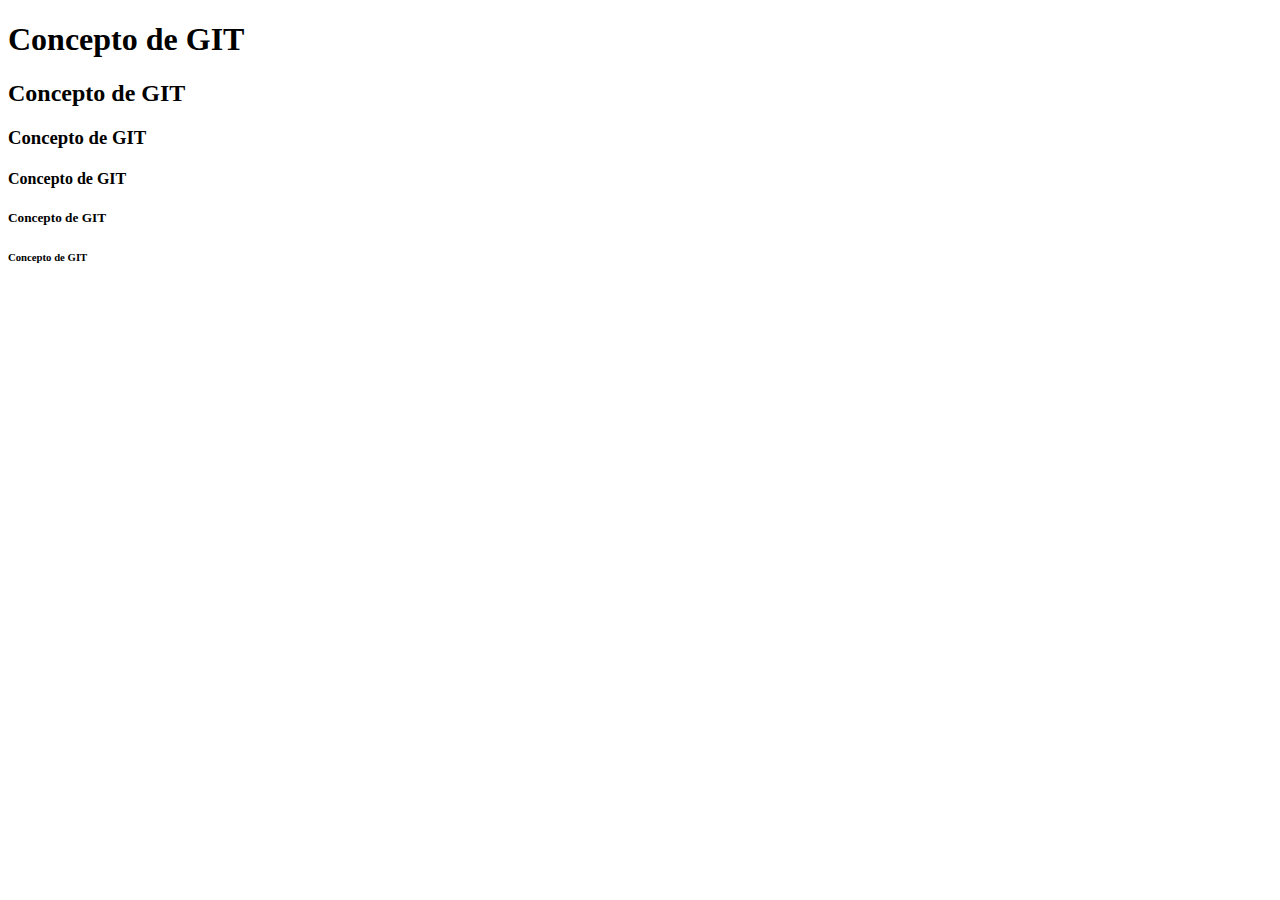
==== index.html @ f1fbc1c4 "se creo style.css y script.js" ====
<!DOCTYPE html>
<html lang="en">
  <head>
    <meta charset="UTF-8">
    <meta http-equiv="X-UA-Compatible" content="IE=edge">
    <meta name="viewport" content="width=device-width, initial-scale=1.0">
    <title>Iniciando con GIT</title>
  </head>
       <body>
        <h1>Concepto de GIT</h1>
        <h2>Concepto de GIT</h2>
        <h3>Concepto de GIT</h3>
        <h4>Concepto de GIT</h4>
        <h5>Concepto de GIT</h5>
        <h6>Concepto de GIT</h6>

       </body>
       
</html>
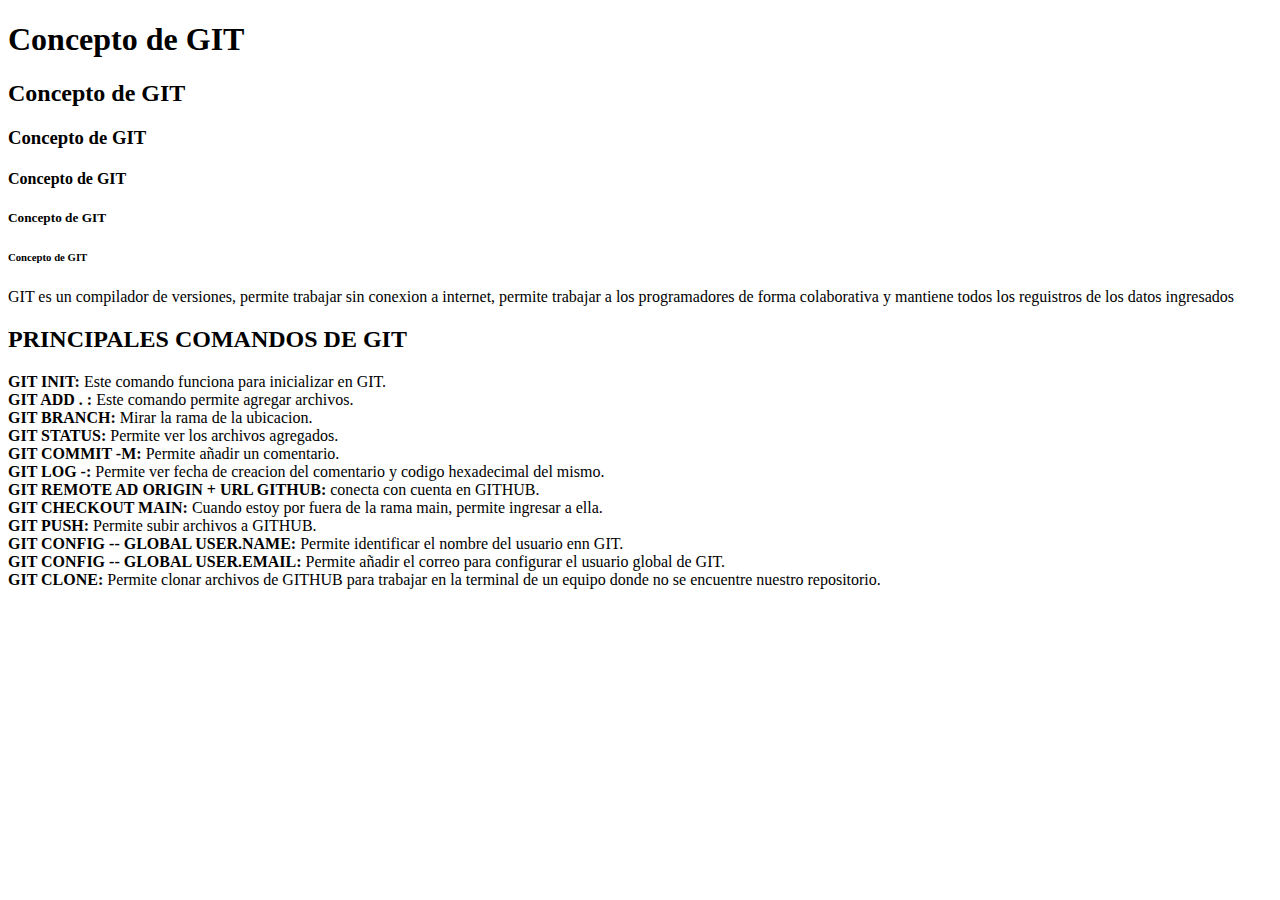
==== commit 29b1214b: "Se agrego los tipos de comandos de GIT" ====
--- a/index.html
+++ b/index.html
@@ -13,7 +13,22 @@
         <h4>Concepto de GIT</h4>
         <h5>Concepto de GIT</h5>
         <h6>Concepto de GIT</h6>
-
+       
+         <p>GIT es un compilador de versiones, permite trabajar sin conexion a internet, permite trabajar a los programadores de forma colaborativa y mantiene todos los reguistros de los datos ingresados</p>
+        <h2>PRINCIPALES COMANDOS DE GIT</h2>
+        <ul></ul>
+        <li><strong>GIT INIT:</strong> Este comando funciona para inicializar en GIT.</li>
+        <li><strong>GIT ADD . :</strong> Este comando permite agregar archivos.</li>
+        <li><strong>GIT BRANCH:</strong> Mirar la rama de la ubicacion.</li>
+        <li><strong>GIT STATUS:</strong> Permite ver los archivos agregados.</li>
+        <li><strong>GIT COMMIT -M:</strong> Permite añadir un comentario.</li>
+        <li><strong>GIT LOG -:</strong> Permite ver fecha de creacion del comentario y codigo hexadecimal del mismo.</li>
+        <li><strong>GIT REMOTE AD ORIGIN + URL GITHUB:</strong> conecta con cuenta en GITHUB.</li>
+        <li><strong>GIT CHECKOUT MAIN:</strong> Cuando estoy por fuera de la rama main, permite ingresar a ella.</li>
+        <li><strong>GIT PUSH:</strong> Permite subir archivos a GITHUB.</li>
+        <li><strong>GIT CONFIG -- GLOBAL USER.NAME:</strong> Permite identificar el nombre del usuario enn GIT.</li>
+        <li><strong>GIT CONFIG -- GLOBAL USER.EMAIL:</strong> Permite añadir el correo para configurar el usuario global de GIT.</li>
+        <li><strong>GIT CLONE:</strong> Permite clonar archivos de GITHUB para trabajar en la terminal de un equipo donde no se encuentre nuestro repositorio.</li>
        </body>
        
 </html>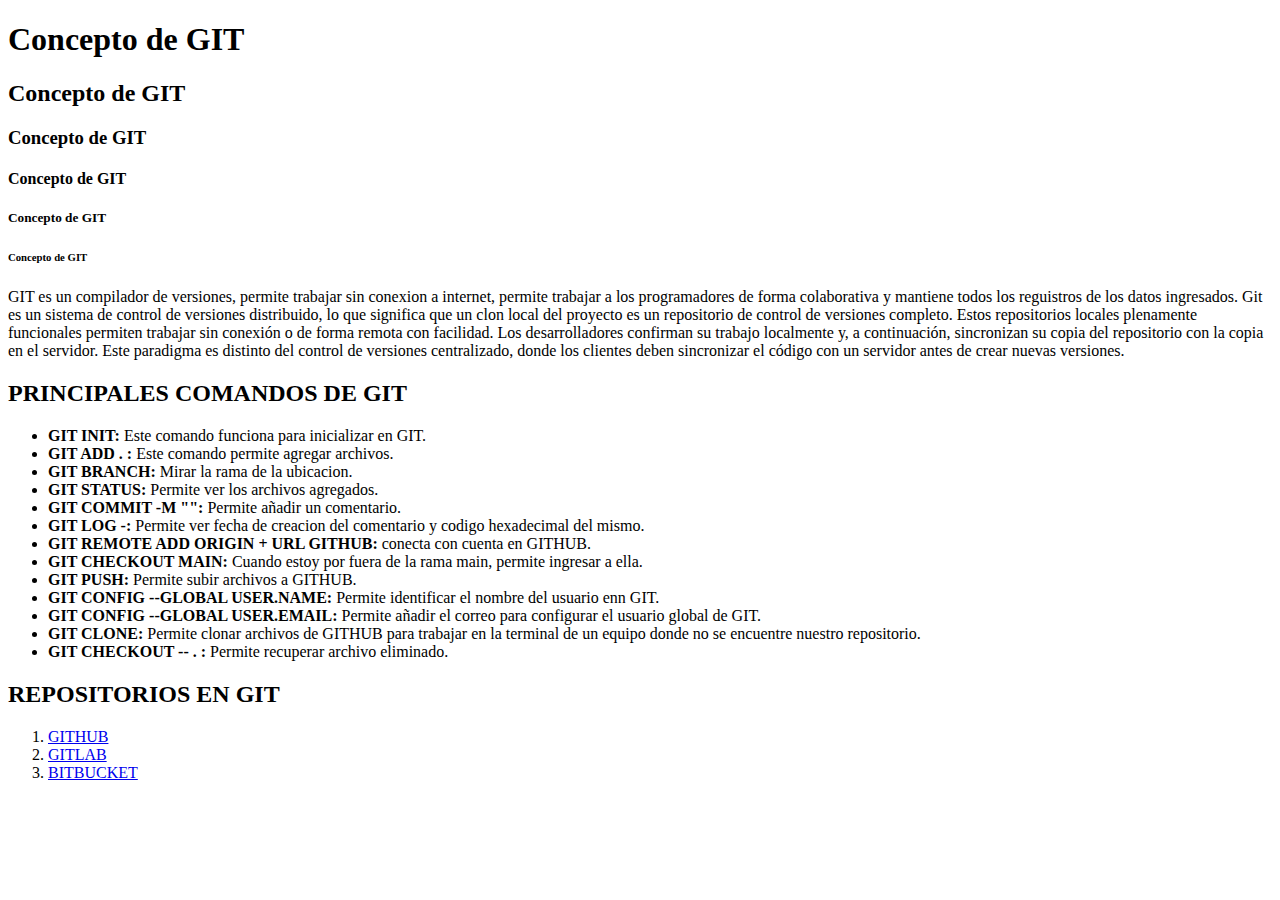
==== commit 34cab1a5: "Se agrega el comando de recuperacion de archivos eliminados" ====
--- a/index.html
+++ b/index.html
@@ -14,21 +14,38 @@
         <h5>Concepto de GIT</h5>
         <h6>Concepto de GIT</h6>
        
-         <p>GIT es un compilador de versiones, permite trabajar sin conexion a internet, permite trabajar a los programadores de forma colaborativa y mantiene todos los reguistros de los datos ingresados</p>
+         <p>GIT es un compilador de versiones, permite trabajar sin conexion a internet, permite 
+          trabajar a los programadores de forma colaborativa y mantiene todos los reguistros de 
+          los datos ingresados.
+          Git es un sistema de control de versiones distribuido, lo que significa que un clon 
+          local del proyecto es un repositorio de control de versiones completo. Estos repositorios 
+          locales plenamente funcionales permiten trabajar sin conexión o de forma remota con 
+          facilidad. Los desarrolladores confirman su trabajo localmente y, a continuación, 
+          sincronizan su copia del repositorio con la copia en el servidor. Este paradigma es 
+          distinto del control de versiones centralizado, donde los clientes deben sincronizar 
+          el código con un servidor antes de crear nuevas versiones.</p>
         <h2>PRINCIPALES COMANDOS DE GIT</h2>
-        <ul></ul>
+        <ul>
         <li><strong>GIT INIT:</strong> Este comando funciona para inicializar en GIT.</li>
         <li><strong>GIT ADD . :</strong> Este comando permite agregar archivos.</li>
         <li><strong>GIT BRANCH:</strong> Mirar la rama de la ubicacion.</li>
         <li><strong>GIT STATUS:</strong> Permite ver los archivos agregados.</li>
-        <li><strong>GIT COMMIT -M:</strong> Permite añadir un comentario.</li>
+        <li><strong>GIT COMMIT -M "":</strong> Permite añadir un comentario.</li>
         <li><strong>GIT LOG -:</strong> Permite ver fecha de creacion del comentario y codigo hexadecimal del mismo.</li>
-        <li><strong>GIT REMOTE AD ORIGIN + URL GITHUB:</strong> conecta con cuenta en GITHUB.</li>
+        <li><strong>GIT REMOTE ADD ORIGIN + URL GITHUB:</strong> conecta con cuenta en GITHUB.</li>
         <li><strong>GIT CHECKOUT MAIN:</strong> Cuando estoy por fuera de la rama main, permite ingresar a ella.</li>
         <li><strong>GIT PUSH:</strong> Permite subir archivos a GITHUB.</li>
-        <li><strong>GIT CONFIG -- GLOBAL USER.NAME:</strong> Permite identificar el nombre del usuario enn GIT.</li>
-        <li><strong>GIT CONFIG -- GLOBAL USER.EMAIL:</strong> Permite añadir el correo para configurar el usuario global de GIT.</li>
+        <li><strong>GIT CONFIG --GLOBAL USER.NAME:</strong> Permite identificar el nombre del usuario enn GIT.</li>
+        <li><strong>GIT CONFIG --GLOBAL USER.EMAIL:</strong> Permite añadir el correo para configurar el usuario global de GIT.</li>
         <li><strong>GIT CLONE:</strong> Permite clonar archivos de GITHUB para trabajar en la terminal de un equipo donde no se encuentre nuestro repositorio.</li>
+        <li><strong>GIT CHECKOUT -- . :</strong> Permite recuperar archivo eliminado.
+       </ul>
+  
+      <h2> REPOSITORIOS EN GIT</h2>
+        <ol>
+        <li><a href="../Html/contenido/Github/GITHUB.html" target="_blank">GITHUB</a></li>
+        <li><a href="../Html/contenido/Gitlab/GITLAB.html" target="_blank">GITLAB</a></li>
+        <li><a href="../Html/contenido/Bitbucket/BITBUCKET.html" target="_blank">BITBUCKET</a></li>
+        </ol>
        </body>
-       
 </html>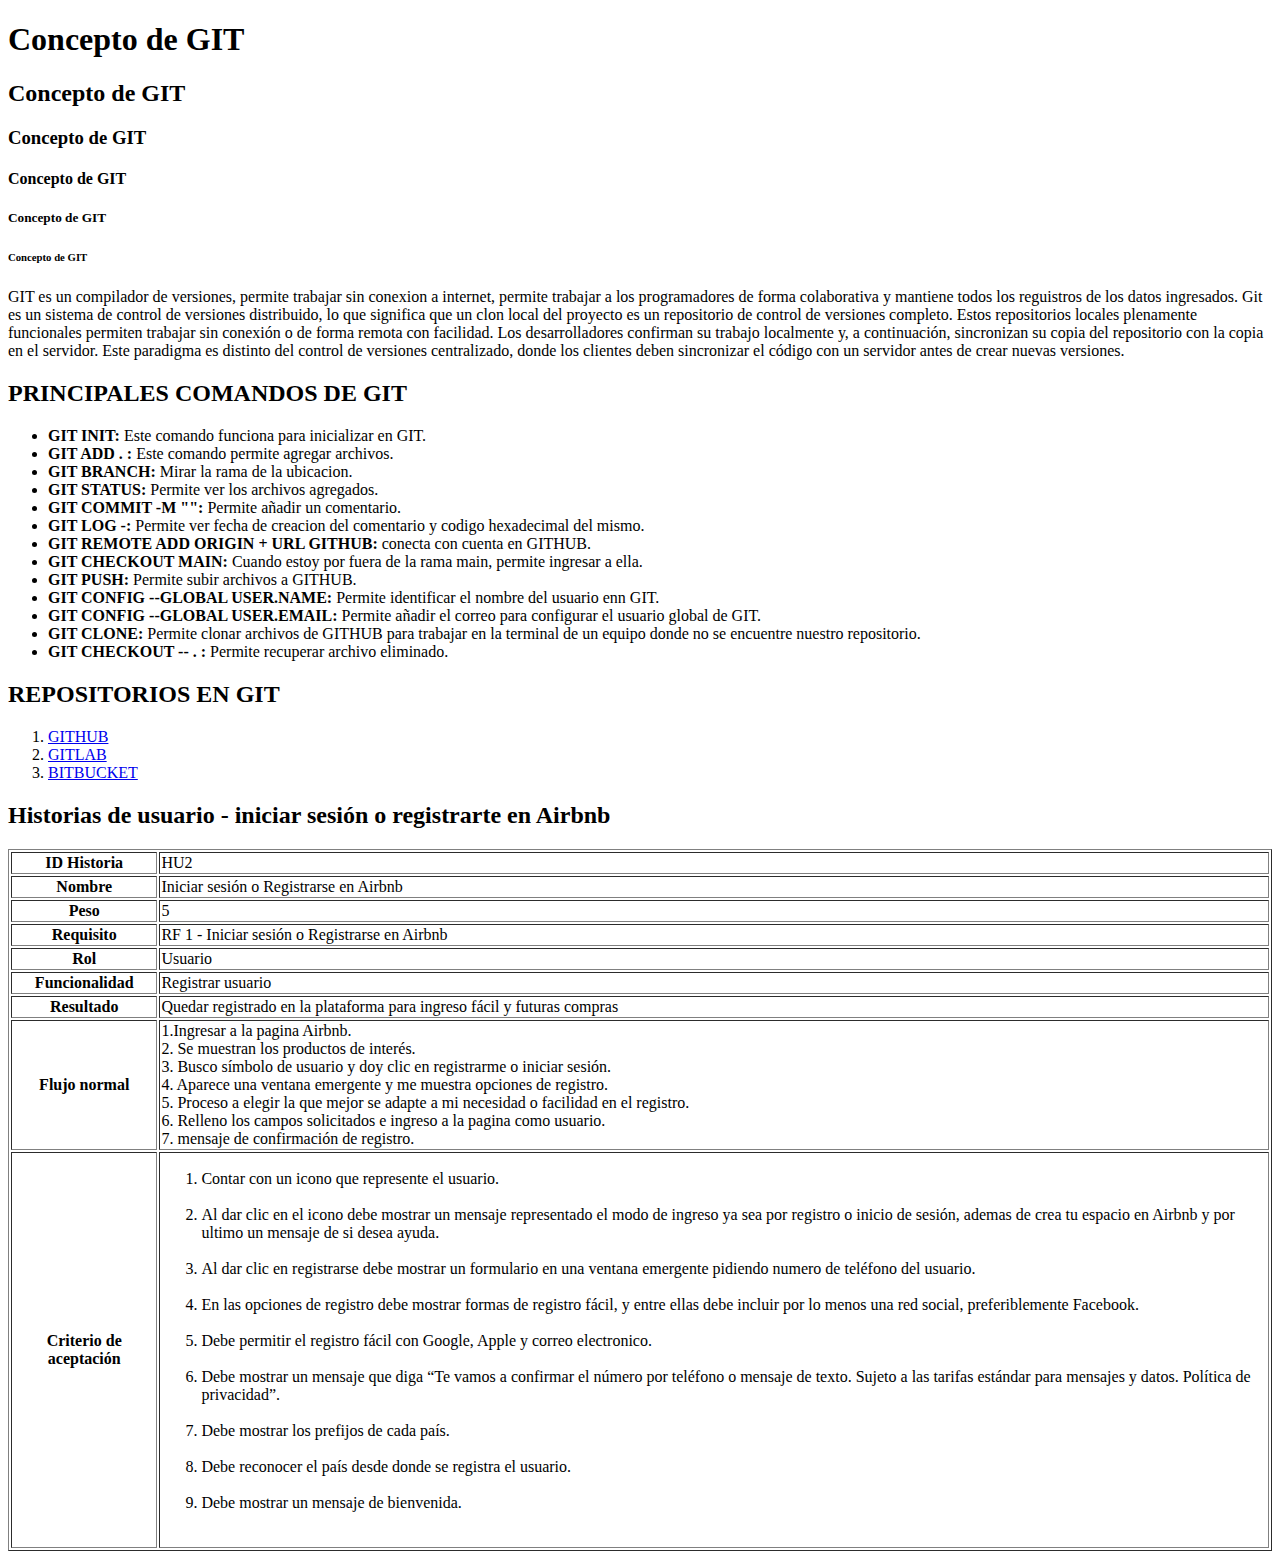
==== commit 372763cf: "se hace una tabla con la historia de usuario (Iniciar sesion o reguistararse en Airbnb" ====
--- a/index.html
+++ b/index.html
@@ -47,5 +47,68 @@
         <li><a href="../Html/contenido/Gitlab/GITLAB.html" target="_blank">GITLAB</a></li>
         <li><a href="../Html/contenido/Bitbucket/BITBUCKET.html" target="_blank">BITBUCKET</a></li>
         </ol>
+        <h2>Historias de usuario - iniciar sesión o registrarte en Airbnb</h2>
+        <table border="1">
+          <tr>
+            <th>ID Historia</th>
+            <td>HU2</td>
+          </tr>
+          <tr>
+            <th>Nombre</th> 
+            <td>Iniciar sesión o Registrarse en Airbnb</td>
+          </tr>
+          <tr>
+            <th>Peso</th>
+            <td>5</td>
+          </tr>
+          <tr>
+            <th>Requisito</th> 
+            <td>RF 1 - Iniciar sesión o Registrarse en Airbnb</td>
+          </tr>
+          <tr>
+            <th>Rol</th>
+            <td>Usuario</td>
+          </tr>
+          <tr>
+            <th>Funcionalidad</th> 
+            <td>Registrar usuario</td>
+          </tr>
+          <tr>
+            <th>Resultado</th>
+            <td>Quedar registrado en la plataforma para ingreso fácil y futuras compras</td>
+          </tr>
+          <tr>
+            <th>Flujo normal</th> 
+            <td>1.Ingresar a la pagina Airbnb.<br>
+                2. Se muestran los productos de interés.<br>
+                3. Busco símbolo de usuario y doy clic en registrarme o iniciar sesión.<br> 
+                4. Aparece una ventana emergente y me muestra opciones de registro.<br>         
+                5. Proceso a elegir la que mejor se adapte a mi necesidad o facilidad en el registro.<br>                   
+                6. Relleno los campos solicitados e ingreso a la pagina como usuario.<br>                 
+                7. mensaje de confirmación de registro.<br>
+              </td>
+          </tr>
+          <tr>
+            <th>Criterio de aceptación</th> 
+            <td>
+              <ol>
+                <li>Contar con un icono que represente el usuario.</li><br>                                        
+                    <li>Al dar clic en el icono debe mostrar un mensaje 
+                    representado el modo de ingreso ya sea por registro o inicio de sesión, 
+                    ademas de crea tu espacio en Airbnb y por ultimo un mensaje de si desea ayuda.</li><br>
+                    <li>Al dar clic en registrarse debe mostrar un formulario en una ventana emergente 
+                    pidiendo numero de teléfono del usuario.</li><br>  
+                    <li>En las opciones de registro debe mostrar formas de registro fácil, y entre 
+                    ellas debe incluir por lo menos una red social, preferiblemente Facebook.</li><br>   
+                    <li>Debe permitir el registro fácil con Google, Apple y correo electronico.</li><br>   
+                    <li>Debe mostrar un mensaje que diga “Te vamos a confirmar el número por teléfono 
+                    o mensaje de texto. Sujeto a las tarifas estándar para mensajes y datos. Política de privacidad”.</li><br>
+                    <li>Debe mostrar los prefijos de cada país.</li><br>  
+                    <li>Debe reconocer el país desde donde se registra el usuario.</li><br>     
+                    <li>Debe mostrar un mensaje de bienvenida.</li><br>
+                  </ol>
+              </td>
+          </tr>
+        </table>
        </body>
 </html>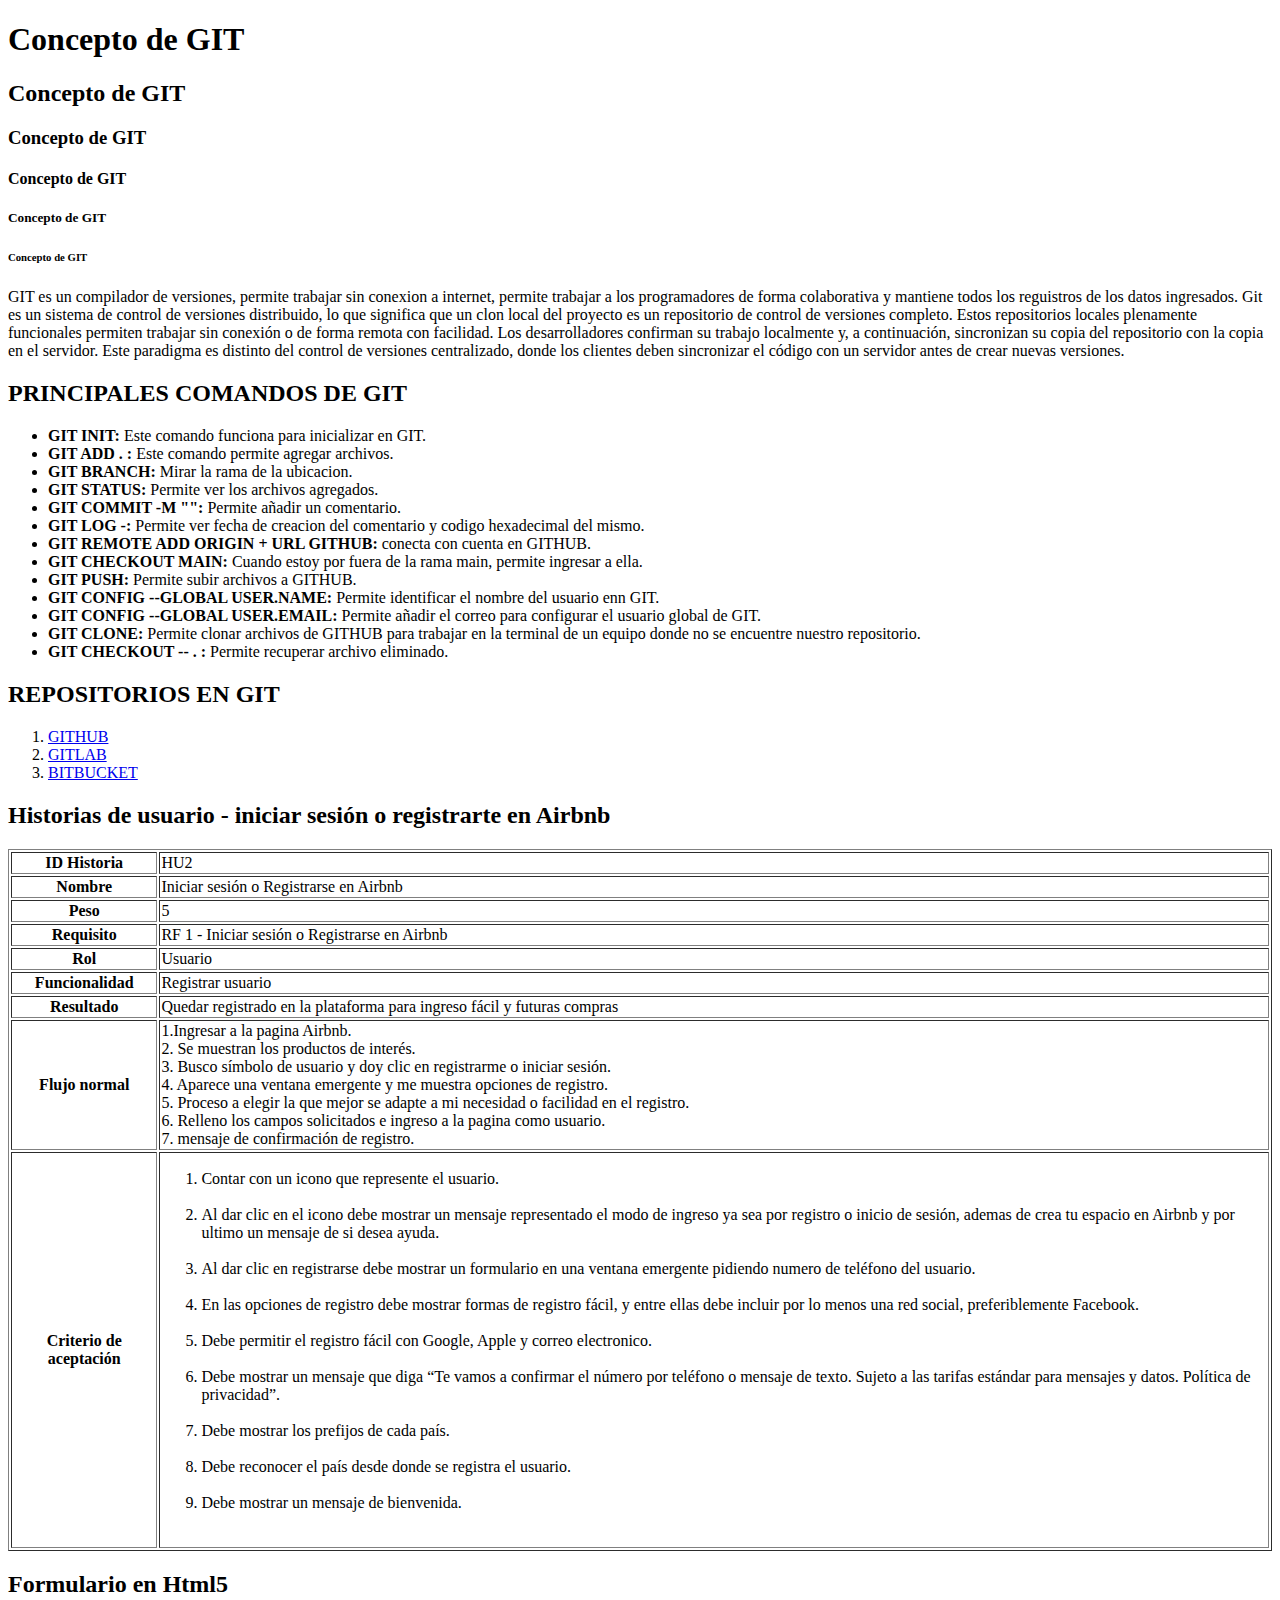
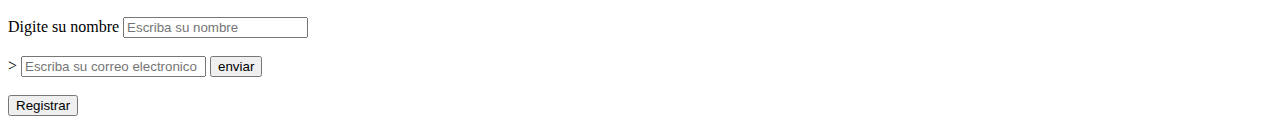
==== commit b6cd2787: "se agrega formulario" ====
--- a/index.html
+++ b/index.html
@@ -110,5 +110,14 @@
               </td>
           </tr>
         </table>
+        <h2>Formulario en Html5</h2>
+        <form action="" method="">
+          <label for="nombre">Digite su nombre</label>
+          <input type="text" name="Nombre" id="Nombre" placeholder="Escriba su nombre" required=""><br><br>> 
+          <label for="Email"></label>
+          <input type="Email" name="Email" id="Email" placeholder="Escriba su correo electronico" required="">
+          <input type="submit" id="enviar" name="enviar" value="enviar" required=""><br><br>
+          <button value="Registrar">Registrar</button>
+        </form>
        </body>
 </html>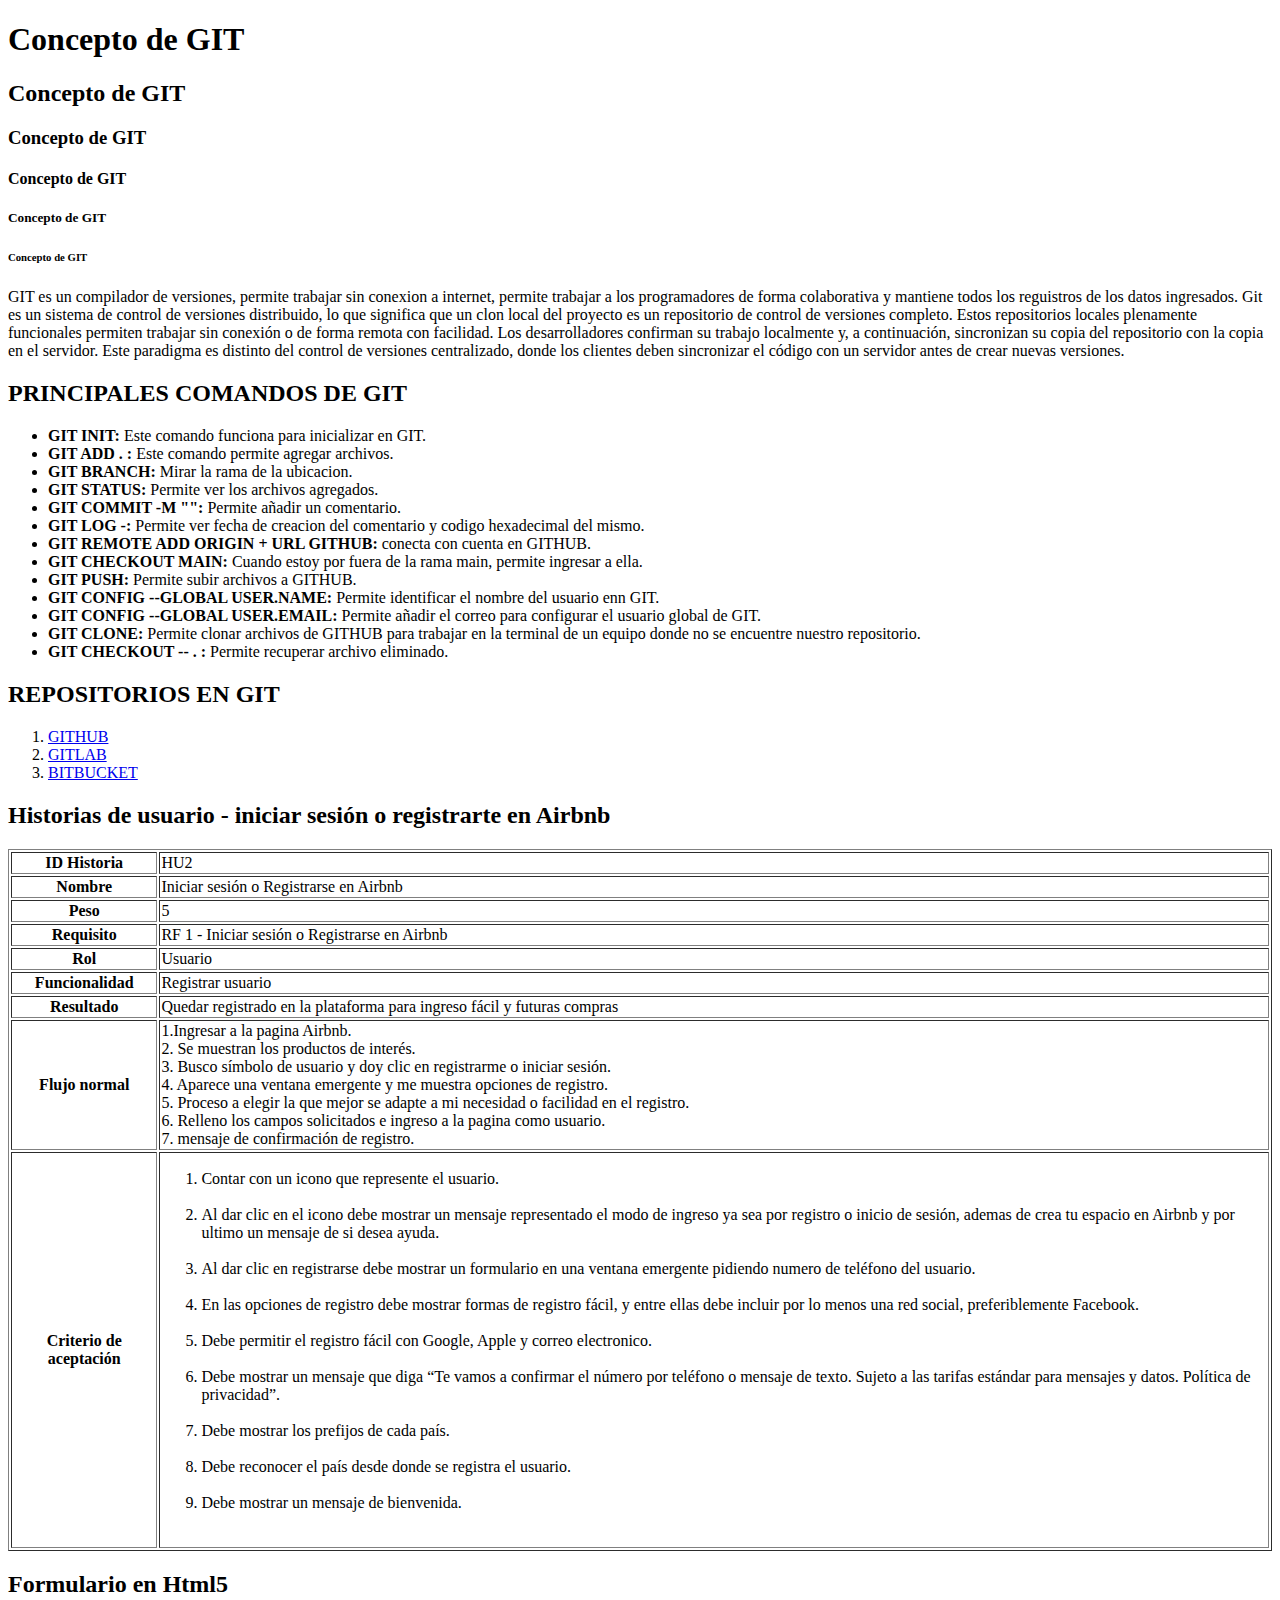
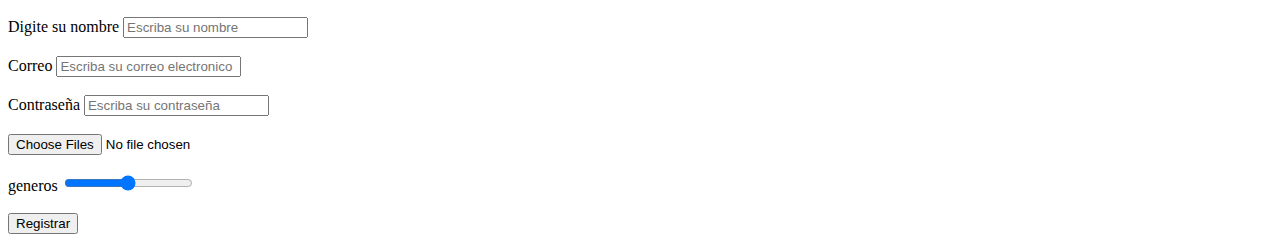
==== commit d8d461e8: "se hace control de formulario" ====
--- a/index.html
+++ b/index.html
@@ -113,10 +113,15 @@
         <h2>Formulario en Html5</h2>
         <form action="" method="">
           <label for="nombre">Digite su nombre</label>
-          <input type="text" name="Nombre" id="Nombre" placeholder="Escriba su nombre" required=""><br><br>> 
-          <label for="Email"></label>
-          <input type="Email" name="Email" id="Email" placeholder="Escriba su correo electronico" required="">
-          <input type="submit" id="enviar" name="enviar" value="enviar" required=""><br><br>
+          <input type="text" name="Nombre" id="Nombre" placeholder="Escriba su nombre" required=""><br><br> 
+          <Email for="Email">Correo</Email</label>
+          <input type="Email" name="Email" id="Email" placeholder="Escriba su correo electronico" required=""><br><br>
+          <password for"Contraseña">Contraseña</password>
+          <input password="Contraseña" name="Contraseña" id="Contraseña" placeholder="Escriba su contraseña" required="">
+          <input type="hidden" id="timestamp" name="timestamp" value="13313423"><br><br>
+          <input type="file" name="file" id="file" placeholder="Elegir archivos" accept="image/*;capture=camara, video/*;capture=camcorder, audio/*;capture=microfhone" multiple><br><br>
+          <label for="radio button">generos</label>
+          <input type="range"><br><br>
           <button value="Registrar">Registrar</button>
         </form>
        </body>
